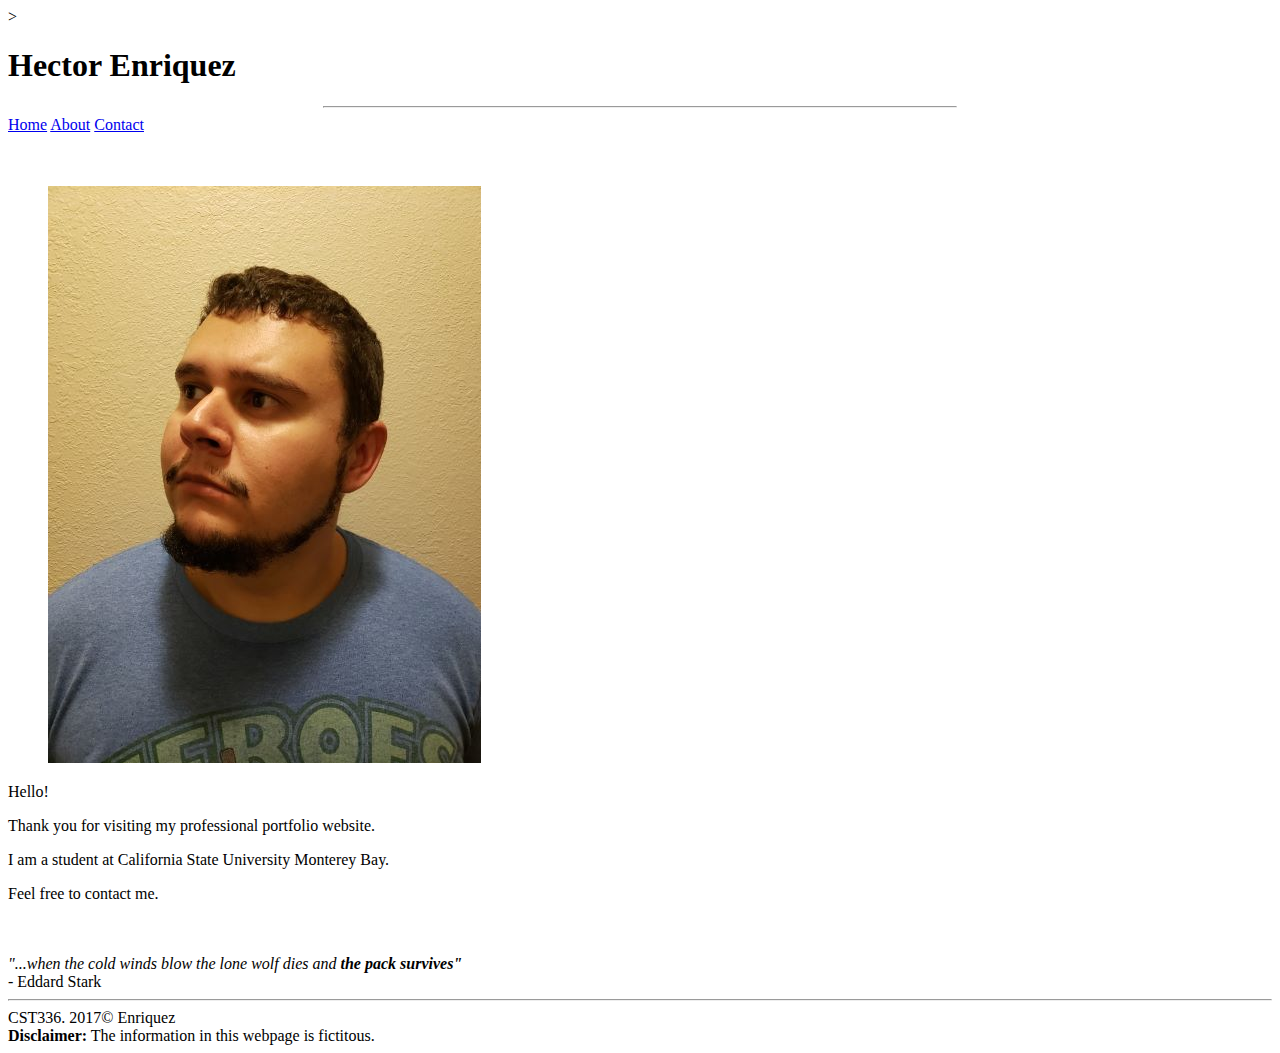
==== labs/portfolio/index.html @ 2274082f "added labs folder with lab 1" ====
<!DOCTYPE html>
<html>
<!--

First Website
and comment
in html
(comments can span multiple lines)

-->

<!-- This is the head -->
<!-- All styles and javascript go inside the head -->
    <head>
        <meta charset="utf-8" />
        <title> Hector Enriquez: Personal Website </title>
        <link href="/work/labs/portfolio/css/styles.css" rel="stylesheet" type="text/css" />
        <link href="https://fonts.googleapis.com/css?family=Pacifico" rel="stylesheet"> 
    </head>
<!-- closing head -->

    <!-- This is the body -->
    <!-- This is where we place the content of our website -->
    <body>
        
    </style>>
        <header>
            <h1> Hector Enriquez</h1>
        </header>
        <nav>
            <hr width="50%" />
            <a href="index.html">Home</a>
            <a href="about.html">About</a>
            <a href="contact.html">Contact<a/>
        </nav>
        
        <br /><br />
        
        <main>
        
            <figure id="me">
                <img src="img/hector_enriquez.jpeg" alt="Picture of Hector Enriquez" />
            </figure>
            
            <div id="welcomeText">
                Hello! <br />
                <p> Thank you for visiting my professional portfolio website.</p>
                
                <p> I am a student at California State University Monterey Bay.</p>
                
                <p> Feel free to contact me.</p>
                
                <br /><br />
                
                <em>"...when the cold winds blow the lone wolf dies and 
                <strong>  the pack survives"</strong></em><br />
                - Eddard Stark
                
            </div>
        </main>
        <!-- This is the footer -->
        <!-- The footer goes inside the body but not always -->
        <footer>
            <hr>
            CST336. 2017&copy; Enriquez <br />
            <strong> Disclaimer:</strong> The information in this webpage is fictitous. <br />
        </footer>
        <!-- closing footer -->
        
    </body>
    <!-- closing body -->

</html>
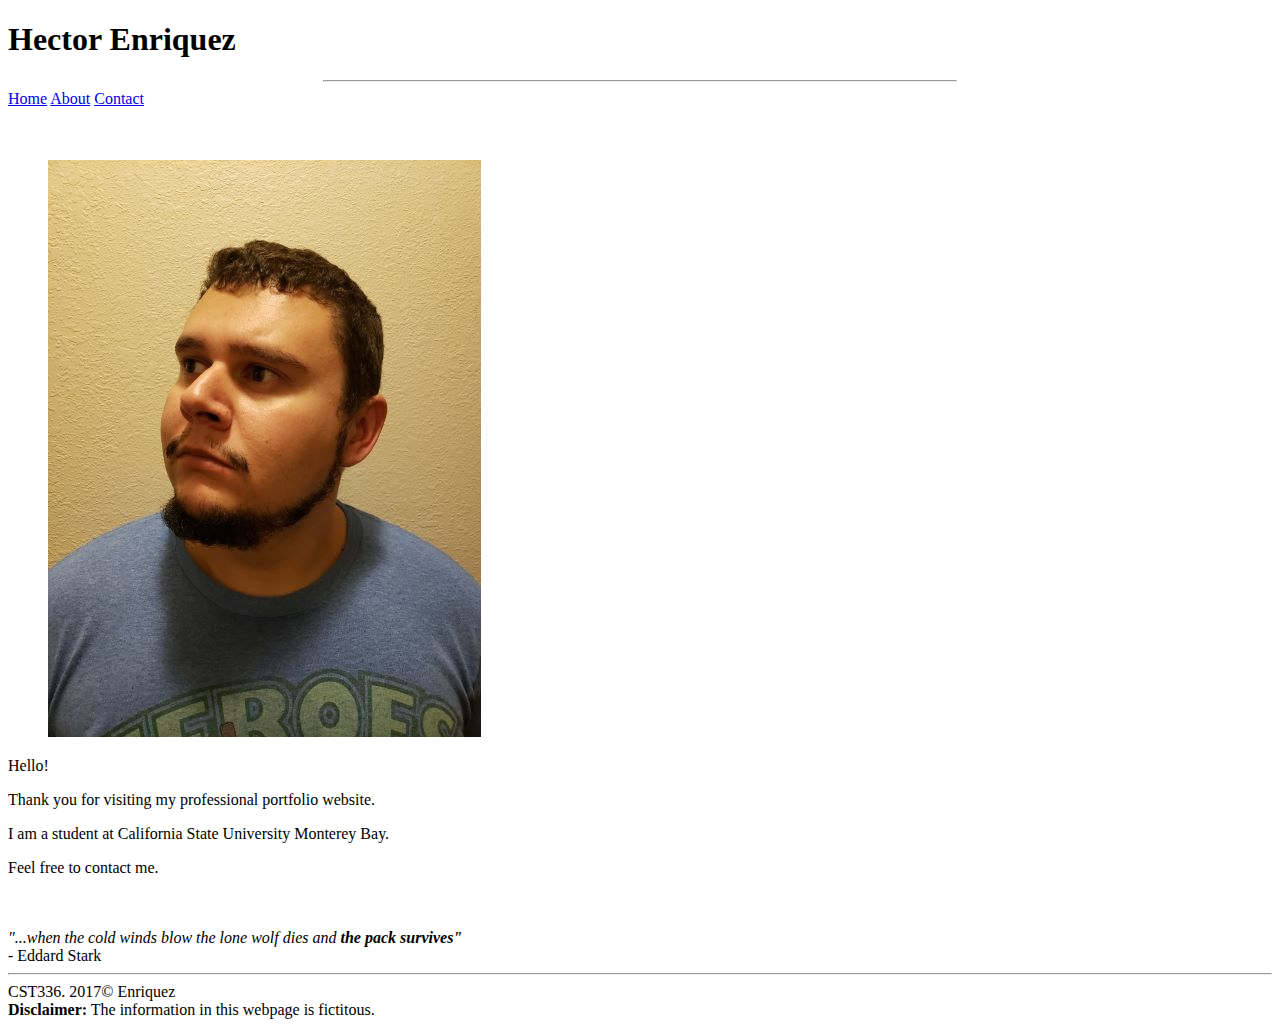
==== commit 248b2b7e: "updated folders with lab 1" ====
--- a/labs/portfolio/index.html
+++ b/labs/portfolio/index.html
@@ -23,7 +23,6 @@
     <!-- This is where we place the content of our website -->
     <body>
         
-    </style>>
         <header>
             <h1> Hector Enriquez</h1>
         </header>
@@ -31,7 +30,7 @@
             <hr width="50%" />
             <a href="index.html">Home</a>
             <a href="about.html">About</a>
-            <a href="contact.html">Contact<a/>
+            <a href="contact.html">Contact</a>
         </nav>
         
         <br /><br />
@@ -70,4 +69,4 @@
     </body>
     <!-- closing body -->
 
-</html>+</html>
